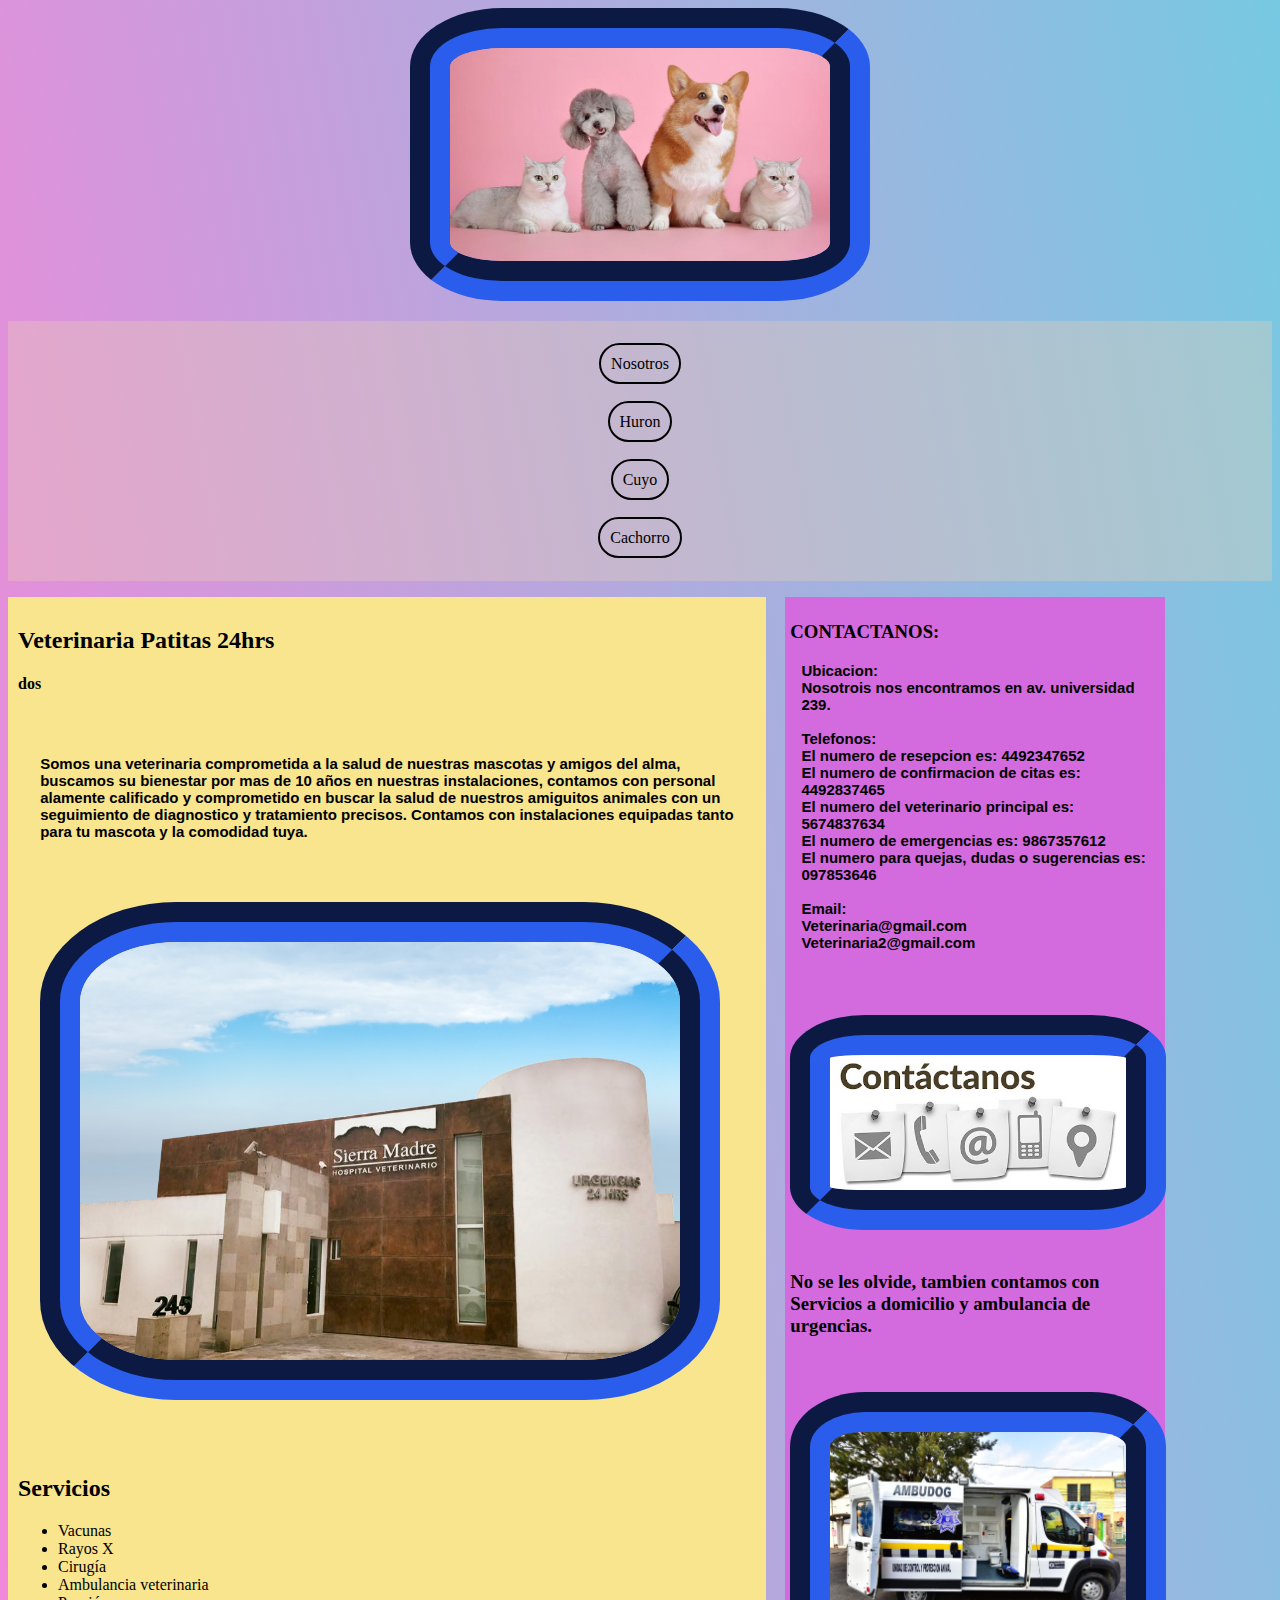
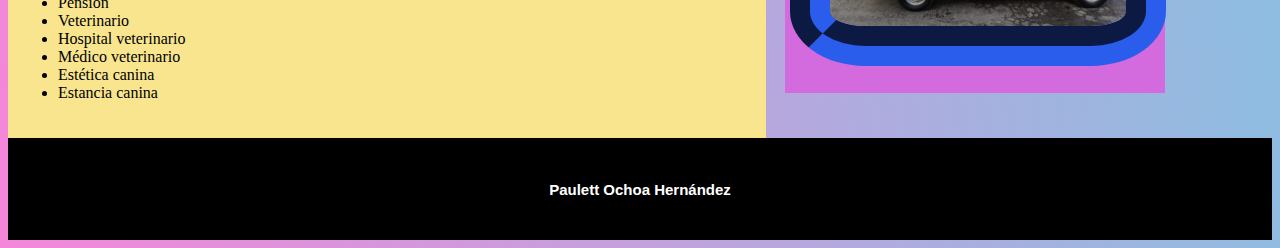
==== index.html @ 958a2602 "dos" ====
<!DOCTYPE html>
<html lang="es">
    <head>
        <title>Pagina Principal</title>
        <link rel="stylesheet" href="Sty.css">
    </head>
    <body>
        <header>
            <img src="Img/P1.jpg" width="30%">
        </header>

        
        <nav>
            <ul>
                <li><a href="index.html">Nosotros</a></li>
                <li><a href="V1.html">Huron</a></li>
                <li><a href="V2.html">Cuyo</a></li>
                <li><a href="V3.html">Cachorro</a></li>
            </ul>
        </nav>

        <section class="main" >
    
            <section class="articles">
                <article>
                    <h2>Veterinaria Patitas 24hrs</h2>
                    <h4>dos
                    </h4>
                    <br>
                    <p>Somos una veterinaria comprometida a la salud de nuestras mascotas y amigos del alma,
                        buscamos su bienestar por mas de 10 años en nuestras instalaciones, contamos con personal
                        alamente calificado y comprometido en buscar la salud de nuestros amiguitos animales con un 
                        seguimiento de diagnostico y tratamiento precisos. Contamos con instalaciones equipadas tanto para tu mascota 
                        y la comodidad tuya.    
                   </p>
                   <br>
                   <p>
                    <img src="Img/C1.jpg" width="600px">
                   </p>
               </article>

                <article>
                   <h2> Servicios</h2>
                    <ul>
                        <li>Vacunas</li>
                        <li>Rayos X</li>
                        <li>Cirugía</li>
                        <li>Ambulancia veterinaria</li>
                        <li>Pensión</li>
                        <li>Veterinario</li>
                        <li>Hospital veterinario</li>
                        <li>Médico veterinario</li>
                        <li>Estética canina</li>
                        <li>Estancia canina</li>
                    </ul>
                </article>

            </section>  
        </section> 


        <aside>
            <h3> CONTACTANOS:</h3>
            <p> Ubicacion:
                <br>
                Nosotrois nos encontramos en av. universidad 239.
                <br>
                <br>
                Telefonos:
                <br>
                El numero de resepcion es: 4492347652
                <br>
                El numero de confirmacion de citas es: 4492837465
                <br>
                El numero del veterinario principal es: 5674837634
                <br>
                El numero de emergencias es: 9867357612
                <br>
                El numero para quejas, dudas o sugerencias es: 097853646
                <br>
                <br>
                Email:
                <br>
                Veterinaria@gmail.com
                <br>
                Veterinaria2@gmail.com
                <br>
                <br>
            </p>
            <br>
            <br>
            <img src="Img/C2.jpg" width="80%">
            <br>
            <br>
            <h3>No se les olvide, tambien contamos con Servicios a domicilio y ambulancia de urgencias.</h3>
            <br>
            <br>
            <img src="Img/c3.jpeg" width="80%">
            <br>
            <br> 
        </aside>


        <footer>
            <p>Paulett Ochoa Hernández</p>
        </footer>

    </body>

</html>
---- Sty.css ----
header{
    text-align: center;
}

img{
    border-radius: 20%;
    border-style: groove;
    border-color: rgb(27, 60, 151);
    border-width: 40px;
}

nav{
    background: rgba(235, 208, 178, 0.342);
    width: 100%;
}

nav ul{
    list-style: none;
    text-align: center;
    padding: 4px;

}
nav ul li{
    padding: 10px;
    margin: 20px;
}
nav ul li a{
    color:rgb(0, 0, 0);
    text-decoration: none;
    border: 2px;
    border-style: solid;
    border-radius: 1.5rem;
    padding: 10px;
    margin: 5px;
}


body{
    background: linear-gradient(80deg, #f586d9, #77c9e2);
}


footer{
    
    clear:both;
    background: black;
    color: white;
    padding: 5px;
    text-align: center;
}


aside{
    width: 30%;
    float: left;
    background: rgb(211, 106, 221);
    padding: 5px;
    box-sizing: border-box;
}

.main .articles{
    width: 60%;
    margin-right: 1.5%;
    background: rgb(248, 229, 142);
    float:left;
}
.main .articles article{
    padding: 10px;
    background:  rgb(248, 229, 142);
    margin-bottom: 10px;
}

P{
    margin: 3%;
    font: bold 15px verdana, sans-serif;
}
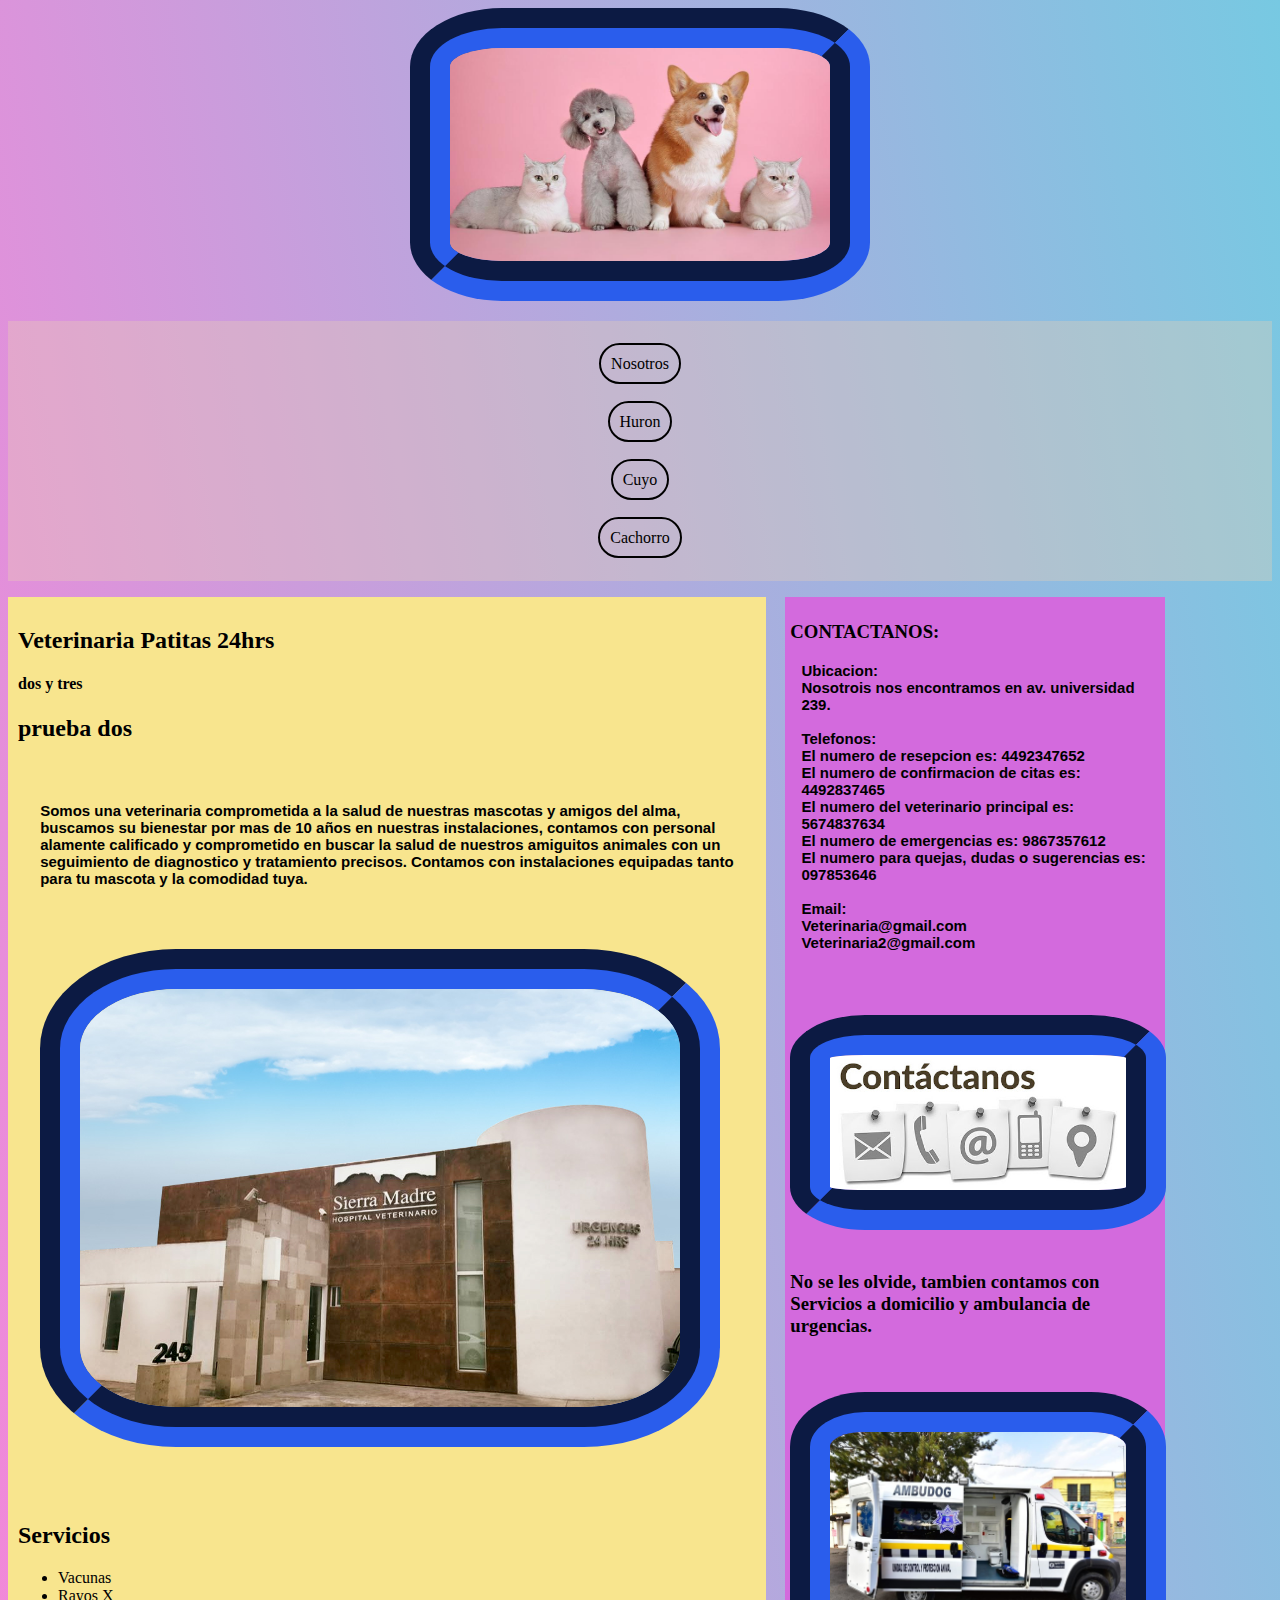
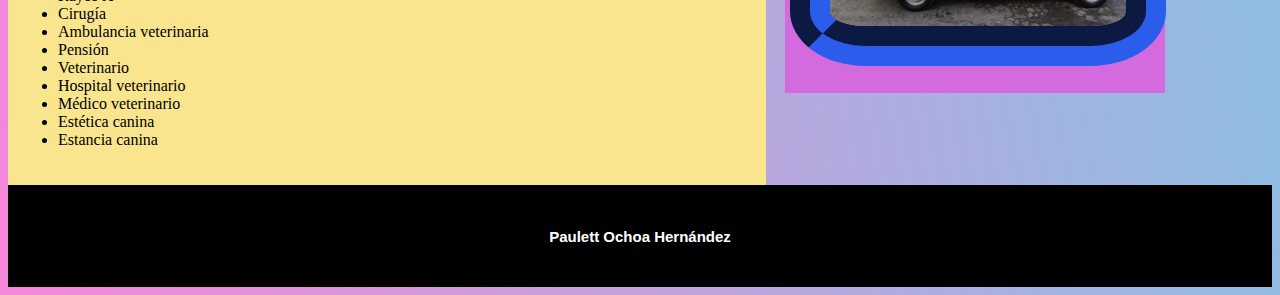
==== commit d7ed98b7: "dose" ====
--- a/index.html
+++ b/index.html
@@ -24,8 +24,8 @@
             <section class="articles">
                 <article>
                     <h2>Veterinaria Patitas 24hrs</h2>
-                    <h4>dos
-                    </h4>
+                    <h4>dos y tres</h4>
+                    <h2>prueba dos</h2>
                     <br>
                     <p>Somos una veterinaria comprometida a la salud de nuestras mascotas y amigos del alma,
                         buscamos su bienestar por mas de 10 años en nuestras instalaciones, contamos con personal
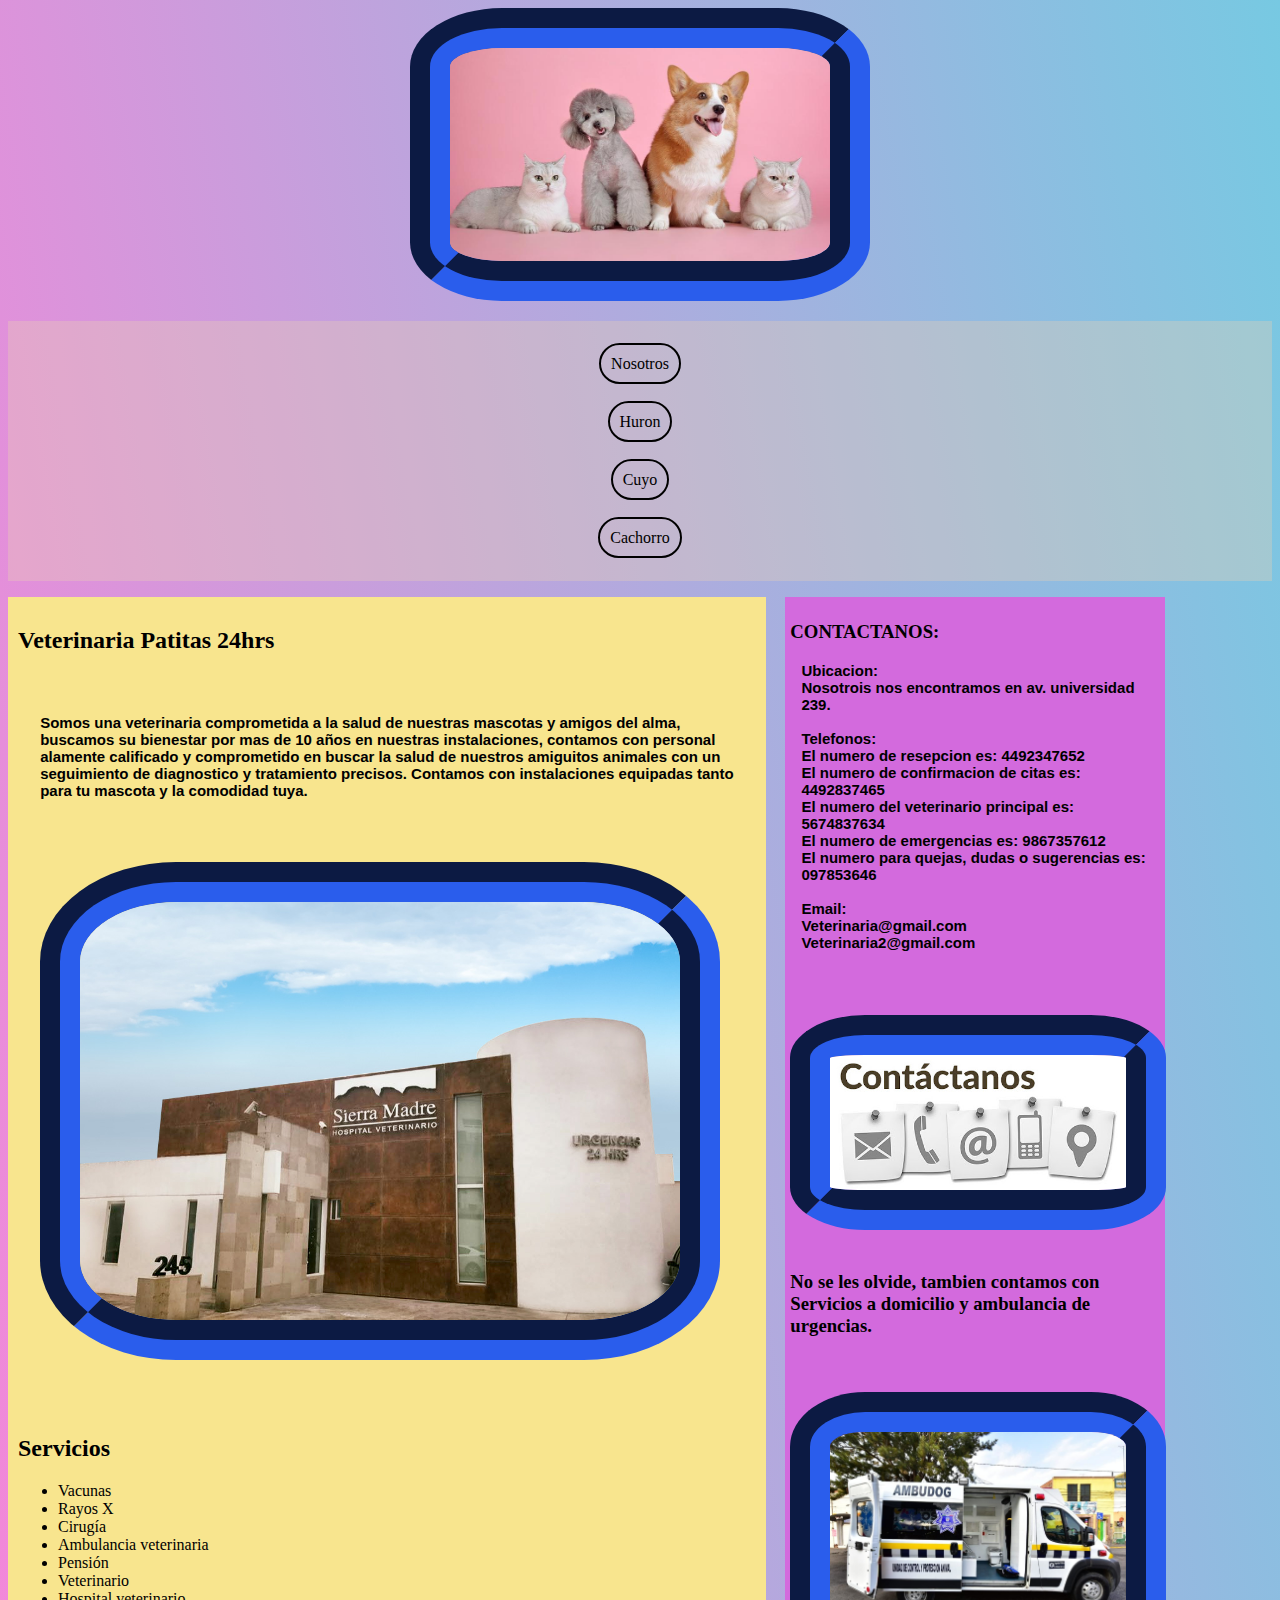
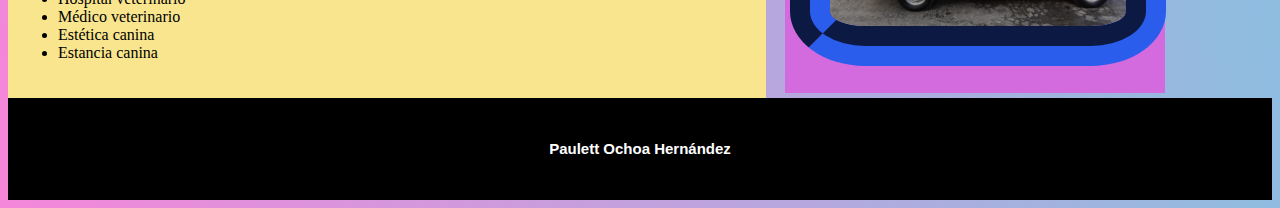
==== commit 27cd63e5: "DIEZ" ====
--- a/index.html
+++ b/index.html
@@ -24,8 +24,6 @@
             <section class="articles">
                 <article>
                     <h2>Veterinaria Patitas 24hrs</h2>
-                    <h4>dos y tres</h4>
-                    <h2>prueba dos</h2>
                     <br>
                     <p>Somos una veterinaria comprometida a la salud de nuestras mascotas y amigos del alma,
                         buscamos su bienestar por mas de 10 años en nuestras instalaciones, contamos con personal
